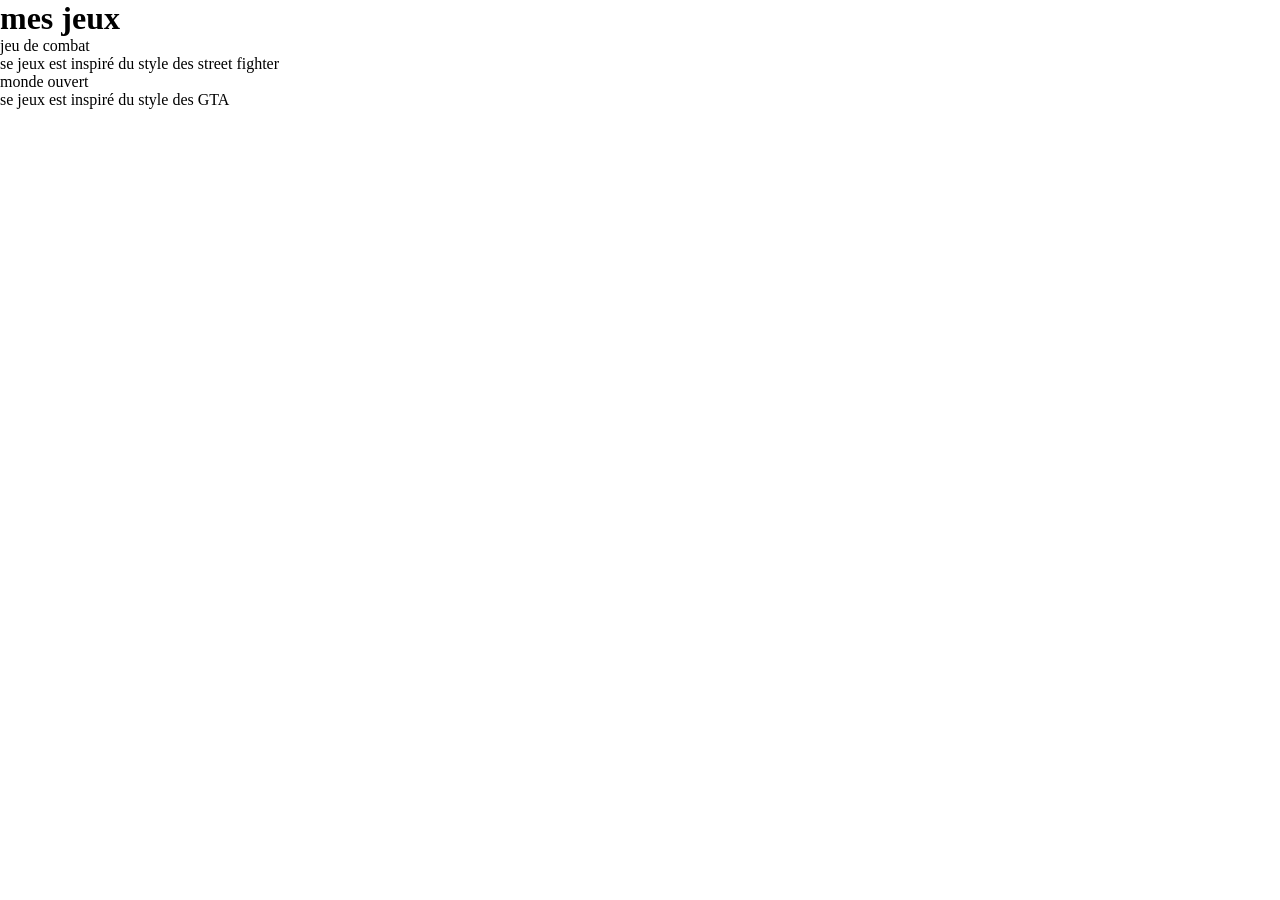
==== jeux/index-1.html @ b09b748c "Premier commit" ====
<!DOCTYPE html>
<html>
    <head>
        <meta charset="UTF-8">
         <meta name="description" content="Mon portfolio etudiant">
        <link rel="stylesheet" href="style-1.css" type="text/css">
        <title>mes jeux</title>
    </head>
    <body>
        <div class="jeux">
        <h1>mes jeux</h1>
        <div class="jeu1">
            <p>jeu de combat</p>
            <span>se jeux est inspiré du style des street fighter</span>
        </div>
        <div class="jeu2">
            <p>monde ouvert</p>
            <span>se jeux est inspiré du style des GTA </span>
        </div>
    </div>
    </body>
</html>
---- jeux/style-1.css ----
@import url('https://fonts.googleapis.com/css2?family=Inter:ital,opsz,wght@0,14..32,100..900;1,14..32,100..900&display=swap');

*{
    margin: 0;
    padding: 0;
}
.body{ background-color: black;
    height:100%;
    width:100%;}
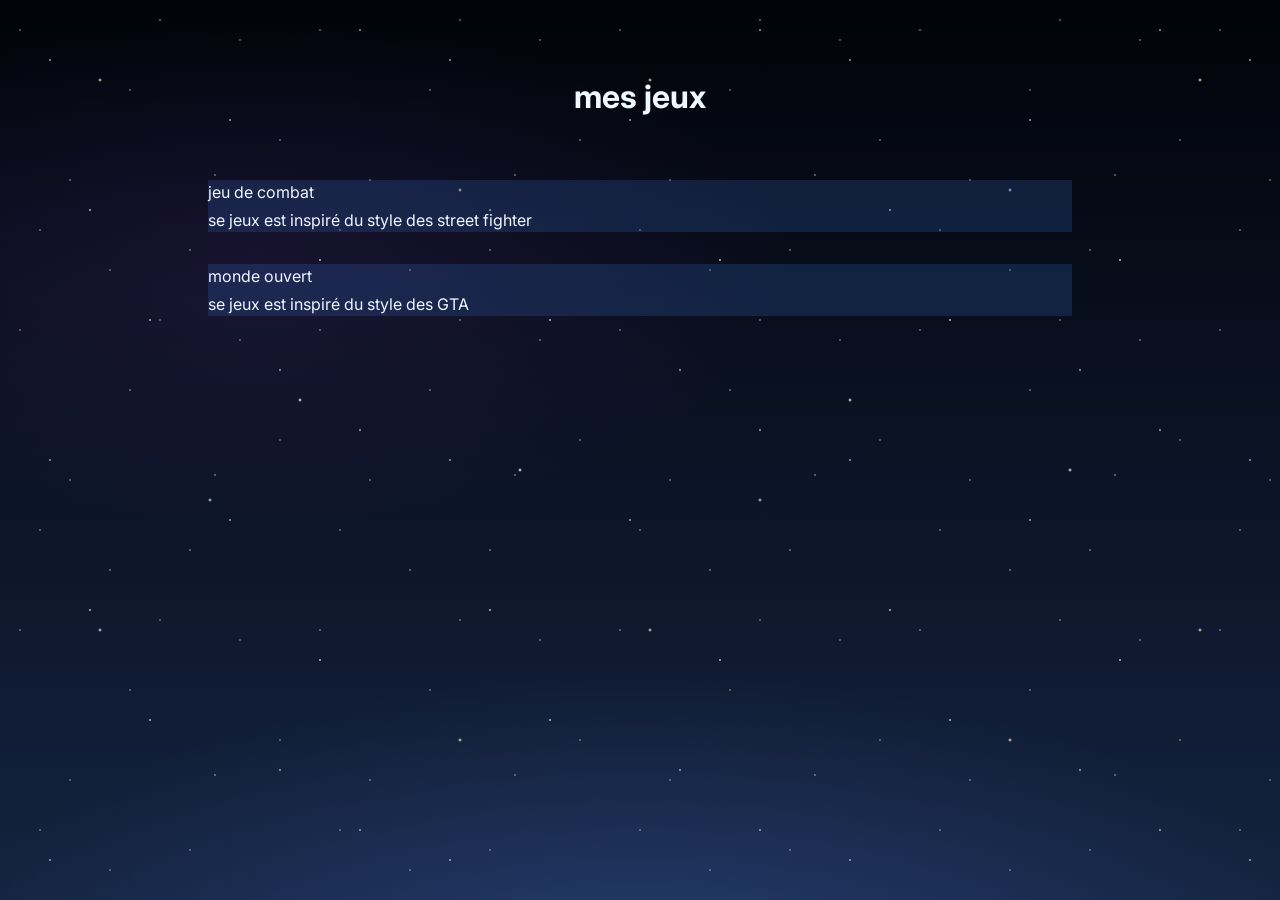
==== commit 6a465511: "modificzation du css" ====
--- a/jeux/index-1.html
+++ b/jeux/index-1.html
@@ -1,12 +1,21 @@
 <!DOCTYPE html>
-<html>
+<html lang="fr">
     <head>
         <meta charset="UTF-8">
+        <meta name="viewport" content="width=device-width, initial-scale=1">
          <meta name="description" content="Mon portfolio etudiant">
         <link rel="stylesheet" href="style-1.css" type="text/css">
         <title>mes jeux</title>
     </head>
     <body>
+    <div class="ciel" aria-hidden="true">
+        <div class="etoiles petites"></div>
+        <div class="etoiles moyennes"></div>
+        <div class="etoiles grosses"></div>
+        <span class="filante f1"></span>
+        <span class="filante f2"></span>
+        <span class="filante f3"></span>
+    </div>
         <div class="jeux">
         <h1>mes jeux</h1>
         <div class="jeu1">
--- a/jeux/style-1.css
+++ b/jeux/style-1.css
@@ -1,9 +1,176 @@
 @import url('https://fonts.googleapis.com/css2?family=Inter:ital,opsz,wght@0,14..32,100..900;1,14..32,100..900&display=swap');
 
-*{
+/* ================= CIEL ÉTOILÉ ANIMÉ (fond) ================= */
+:root {
+  --ciel-haut: #02030a;
+  --ciel-bas: #14233f;
+  --etoile: #ffffff;
+  --etoile-bleue: #cfe0ff;
+  --etoile-doree: #ffe8c2;
+}
+
+/* ===== Le fond : dégradé de nuit + lueurs (statique, donc gratuit) ===== */
+.ciel {
+  position: fixed;
+  inset: 0;
+  z-index: -1;
+  overflow: hidden;
+  pointer-events: none;
+  contain: strict;
+  background:
+    radial-gradient(ellipse 80% 50% at 50% 110%, rgba(70, 110, 200, .35), transparent 70%),
+    radial-gradient(ellipse 60% 40% at 20% 30%, rgba(120, 60, 180, .15), transparent 70%),
+    linear-gradient(to bottom, var(--ciel-haut), var(--ciel-bas));
+}
+
+/* ===== Les couches d'étoiles =====
+   Un seul élément par couche : il glisse (transform) et scintille (opacity).
+   Ces deux animations sont gérées par le GPU : pas de repeinture, pas de flou. */
+.etoiles {
+  position: absolute;
+  top: 0;
+  left: 0;
+  height: 100%;
+  width: calc(100% + var(--tile));   /* une tuile de marge pour boucler sans saut */
+  background-image: var(--motif);
+  background-size: var(--tile) var(--tile);
+  will-change: transform, opacity;
+  animation:
+    derive var(--duree-derive) linear infinite,
+    scintille var(--duree-scintille) ease-in-out infinite;
+}
+
+/* Décalage du scintillement entre les couches */
+.etoiles.moyennes { animation-delay: 0s, -3s; }
+.etoiles.grosses  { animation-delay: 0s, -1.5s; }
+
+/* Petites étoiles : lointaines, lentes */
+.etoiles.petites {
+  --tile: 300px;
+  --duree-derive: 120s;
+  --duree-scintille: 5s;
+  --motif:
+    radial-gradient(1px 1px at 20px 30px,   var(--etoile), transparent),
+    radial-gradient(1px 1px at 70px 180px,  var(--etoile), transparent),
+    radial-gradient(1px 1px at 130px 90px,  var(--etoile), transparent),
+    radial-gradient(1px 1px at 190px 250px, var(--etoile), transparent),
+    radial-gradient(1px 1px at 240px 40px,  var(--etoile), transparent),
+    radial-gradient(1px 1px at 280px 140px, var(--etoile), transparent),
+    radial-gradient(1px 1px at 40px 230px,  var(--etoile), transparent),
+    radial-gradient(1px 1px at 110px 270px, var(--etoile), transparent),
+    radial-gradient(1px 1px at 160px 20px,  var(--etoile), transparent),
+    radial-gradient(1px 1px at 215px 175px, var(--etoile), transparent);
+}
+
+/* Étoiles moyennes */
+.etoiles.moyennes {
+  --tile: 400px;
+  --duree-derive: 80s;
+  --duree-scintille: 7s;
+  --motif:
+    radial-gradient(1.5px 1.5px at 50px 60px,   var(--etoile-bleue), transparent),
+    radial-gradient(1.5px 1.5px at 150px 320px, var(--etoile),       transparent),
+    radial-gradient(1.5px 1.5px at 230px 120px, var(--etoile-bleue), transparent),
+    radial-gradient(1.5px 1.5px at 320px 260px, var(--etoile),       transparent),
+    radial-gradient(1.5px 1.5px at 360px 30px,  var(--etoile-bleue), transparent),
+    radial-gradient(1.5px 1.5px at 90px 210px,  var(--etoile),       transparent),
+    radial-gradient(1.5px 1.5px at 280px 370px, var(--etoile-bleue), transparent);
+}
+
+/* Grosses étoiles : proches, plus rapides */
+.etoiles.grosses {
+  --tile: 550px;
+  --duree-derive: 50s;
+  --duree-scintille: 4s;
+  --motif:
+    radial-gradient(2px 2px at 100px 80px,  var(--etoile-doree), transparent),
+    radial-gradient(2px 2px at 300px 400px, var(--etoile),       transparent),
+    radial-gradient(2px 2px at 460px 190px, var(--etoile-doree), transparent),
+    radial-gradient(2px 2px at 210px 500px, var(--etoile-bleue), transparent),
+    radial-gradient(2px 2px at 520px 470px, var(--etoile),       transparent);
+}
+
+/* Dérive : on décale d'exactement une tuile → boucle parfaitement continue */
+@keyframes derive {
+  from { transform: translate3d(0, 0, 0); }
+  to   { transform: translate3d(calc(var(--tile) * -1), 0, 0); }
+}
+
+/* Scintillement doux */
+@keyframes scintille {
+  0%, 100% { opacity: 1; }
+  50%      { opacity: .45; }
+}
+
+/* ===== Étoiles filantes ===== */
+.filante {
+  position: absolute;
+  width: 140px;
+  height: 2px;
+  border-radius: 2px;
+  background: linear-gradient(90deg, #fff, rgba(255, 255, 255, 0));
+  transform-origin: left center;
+  opacity: 0;
+  will-change: transform, opacity;
+  backface-visibility: hidden;
+  animation: filante 9s linear infinite;
+}
+.filante.f1 { top: 8%;  left: 85%; animation-delay: 1s; }
+.filante.f2 { top: 25%; left: 60%; animation-delay: 4.5s; animation-duration: 12s; }
+.filante.f3 { top: 5%;  left: 40%; animation-delay: 8s;   animation-duration: 15s; }
+
+@keyframes filante {
+  0%   { opacity: 0; transform: translate3d(0, 0, 0) rotate(-45deg); }
+  1.5% { opacity: 1; }
+  6%   { opacity: 1; }
+  10%  { opacity: 0; transform: translate3d(-450px, 450px, 0) rotate(-45deg); }
+  100% { opacity: 0; transform: translate3d(-450px, 450px, 0) rotate(-45deg); }
+}
+
+/* Accessibilité : on coupe les animations si l'utilisateur le demande */
+@media (prefers-reduced-motion: reduce) {
+  .etoiles { animation: none; }
+  .filante { display: none; }
+}
+
+body {
     margin: 0;
-    padding: 0;
+    min-height: 100vh;
+    isolation: isolate;
+    background-color: var(--ciel-haut);
+    color: aliceblue;
+    font-family: "Inter", sans-serif;
 }
-.body{ background-color: black;
-    height:100%;
-    width:100%;}+
+
+.jeux {
+    box-sizing: border-box;
+    width: min(100%, 60rem);
+    margin-inline: auto;
+    padding: clamp(2rem, 6vw, 5rem) clamp(1rem, 4vw, 3rem);
+}
+
+.jeux h1 {
+    margin: 0 0 clamp(2rem, 5vw, 4rem);
+    text-align: center;
+    overflow-wrap: anywhere;
+}
+
+.jeux p {
+    margin: 0;
+    line-height: 1.5;
+}
+
+.jeux .jeu1 {
+    margin-bottom: 2rem;
+}
+
+.jeux span {
+    display: block;
+    margin-top: 0.25rem;
+    line-height: 1.5;
+}
+
+.jeu1, .jeu2 {
+    background-color: rgba(50, 100, 180, .25);
+}
